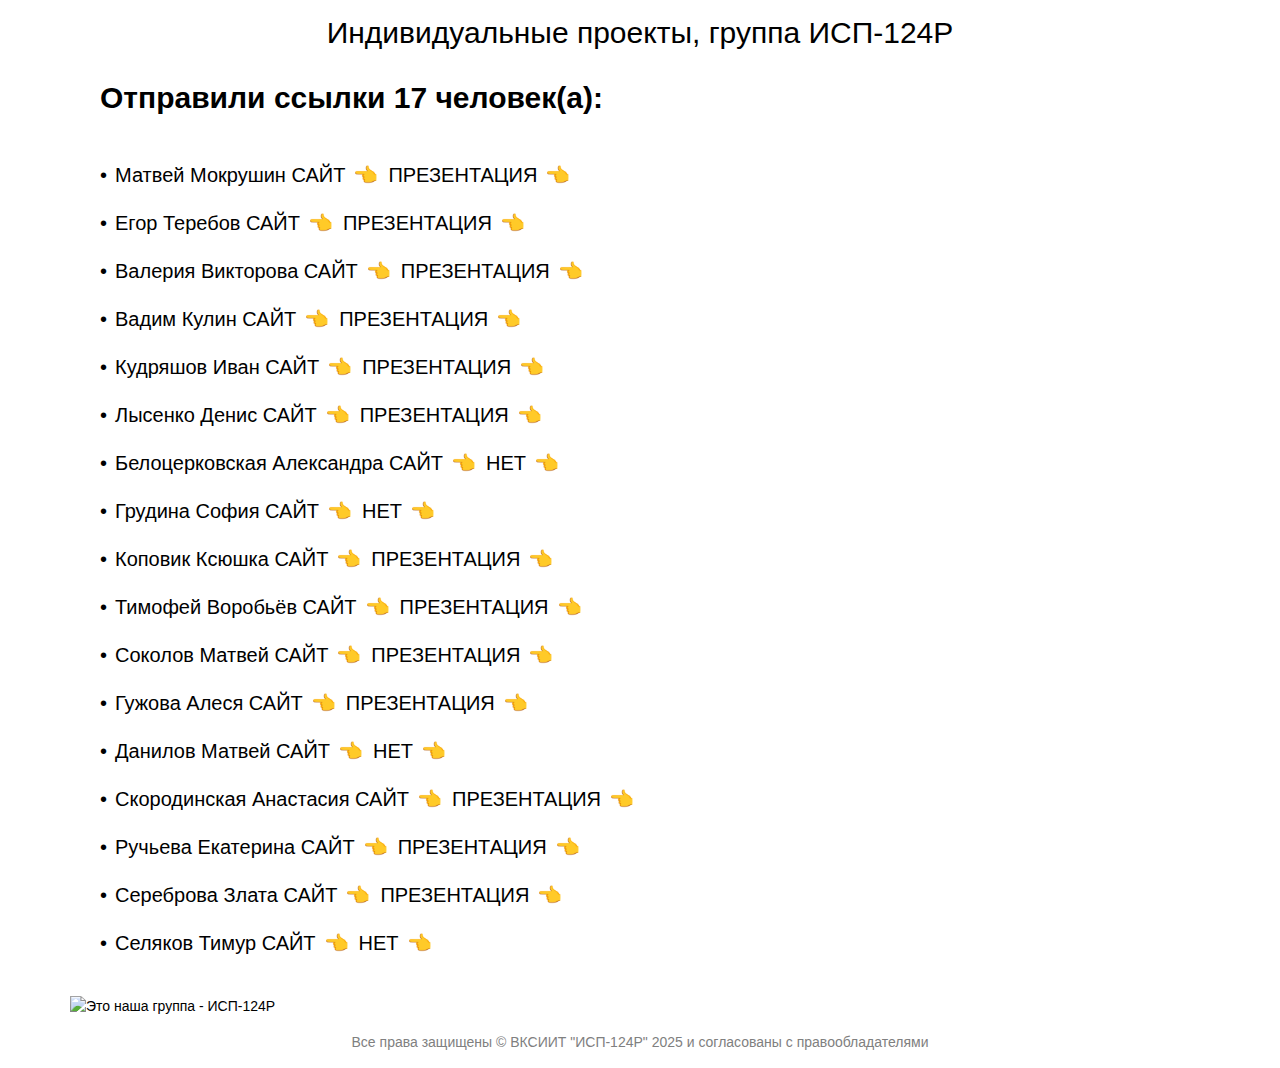
==== index.html @ 52d051a7 "Фикс, нровые ссылки" ====
<!DOCTYPE html>
<html lang="ru">

<head>
	<meta charset="UTF-8">
	<meta name="viewport" content="width=device-width, initial-scale=1.0">
	<meta name="viewport" content="width=device-width, initial-scale=1.0">
	<link rel="stylesheet" href="css/style.css" />
	<link rel="stylesheet" href="css/reset.css">
	<title>Индивидуальные проекты ИСП-124Р</title>
</head>

<body>
	<h1 style="text-align: center; font-size: 30px; margin-bottom: 20px;">Индивидуальные проекты, группа ИСП-124Р</h1>
	<div class="count_people" id="count_people"></div>
	<ul style="padding: 0px 30px;" id="ul_o">
		<li>
			<h2 class="link_web"><a
					href="https://www.figma.com/proto/yHesbEpatRfJcLjy3hSTAB/Untitled?node-id=0-1&t=6IIbY686DE2C3m6L-1"
					target="_blank">Матвей Мокрушин САЙТ</a>
					<a href="https://disk.yandex.ru/d/riRECTDq88nXXA" target="_blank">ПРЕЗЕНТАЦИЯ</a></h2>
		</li>
		<li>
			<h2 class="link_web"><a
					href="https://www.figma.com/proto/FkaqlLQKY2fHtt6ylOzOXd/EuroMetrs?node-id=0-1&t=hJza8Yg8iAiZ2E7I-1"
					target="_blank">Егор Теребов САЙТ</a>
					<a href="https://disk.yandex.ru/i/c86tav-8BkXW2g"
					target="_blank">ПРЕЗЕНТАЦИЯ</a></h2>
		</li>
		<li>
			<h2 class="link_web"><a
					href="https://www.figma.com/proto/rrsbeSl0K4twTitRb7kwif/Cake?node-id=604-2&t=xc8FP7WGPIYpNAzL-1"
					target="_blank">Валерия Викторова САЙТ</a>
					<a href="https://disk.yandex.ru/i/PIK9ZPfHBAsZuA"
					target="_blank">ПРЕЗЕНТАЦИЯ</a></h2>
		</li>
		<li>
			<h2 class="link_web"><a
					href="https://www.figma.com/proto/swQNrzJ3732Hfhc1MOl7tw/%D0%A1%D0%B0%D0%B9%D1%82-%D0%BF%D0%BE-%D0%B0%D0%BD%D0%B8%D0%BC%D0%B5-%22%D0%9C%D0%B0%D0%B3%D0%B8%D1%87%D0%B5%D1%81%D0%BA%D0%B0%D1%8F-%D0%B1%D0%B8%D1%82%D0%B2%D0%B0%22?node-id=0-1&t=M1qUjOF12BBe5N1m-1"
					target="_blank">Вадим Кулин САЙТ</a>
					<a href="https://disk.yandex.ru/i/zv7iTOKt3sW69w"
					target="_blank">ПРЕЗЕНТАЦИЯ</a></h2>
		</li>
		<li>
			<h2 class="link_web"><a
					href="https://www.figma.com/proto/HU8qdHwKITxqTB7NfRU6Tc/Untitled?node-id=0-1&p=f&t=usDNvFuzeKTKaLyv-0&scaling=min-zoom&content-scaling=fixed&page-id=0%3A1&starting-point-node-id=1%3A2&show-proto-sidebar=1"
					target="_blank">Кудряшов Иван САЙТ</a>
					<a href="https://disk.yandex.ru/i/5BdwkCAa27shgA" target="_blank">ПРЕЗЕНТАЦИЯ</a></h2>
		</li>
		<li>
			<h2 class="link_web"><a
					href="https://www.figma.com/proto/j3FlONPPbQxwjmoCRHcgEE/%D0%9F%D1%80%D0%BE%D0%B5%D0%BA%D1%82?node-id=0-1&t=pQP8Rejzr343FAxC-1"
					target="_blank">Лысенко Денис САЙТ</a>
					<a href="https://disk.yandex.ru/i/K6QEiqD9ORUBFQ" target="_blank">ПРЕЗЕНТАЦИЯ</a></h2>
		</li>
		<li>
			<h2 class="link_web"><a
					href="https://www.figma.com/proto/Keh6lbcczp7dZalZiySNi5/%D0%98%D0%BD%D1%82%D0%B5%D1%80%D0%B0%D0%BA%D1%82%D0%B8%D0%B2%D0%BD%D1%8B%D0%B9-%D0%B4%D0%B8%D0%B7%D0%B0%D0%B9%D0%BD-%D0%BC%D0%B0%D0%BA%D0%B5%D1%82-%D1%81%D0%B0%D0%B9%D1%82%D0%B0?node-id=0-1&t=Rxk1PtQYuLq4Wl0q-1"
					target="_blank">Белоцерковская Александра САЙТ</a>
					<a href="#" target="_blank">НЕТ</a></h2>
		</li>
		<li>
			<h2 class="link_web"><a
					href="https://www.figma.com/proto/FCT8itLO3YKbcaPq8zSaws/Untitled?node-id=0-1&t=wBDv5N0Cx04VPgjm-1"
					target="_blank">Грудина София САЙТ</a>
					<a href="#" target="_blank">НЕТ</a></h2>
		</li>
		<li>
			<h2 class="link_web"><a
					href="https://www.figma.com/proto/7d24kuGzukjPi4F4ChGoHy/Untitled--1-?node-id=0-1&t=UhGNEZc4JOM7Ts8C-1"
					target="_blank">Коповик Ксюшка САЙТ</a>
					<a href="https://disk.yandex.ru/i/KiGvB_nfPzA0hg"
					target="_blank">ПРЕЗЕНТАЦИЯ</a></h2>
		</li>
		<li>
			<h2 class="link_web"><a
					href="https://www.figma.com/proto/7CdN4vpdpJzjLNeLEdy3M4/Untitled?node-id=0-1&t=Lyj0MiAT8Nei3Y5I-1"
					target="_blank">Тимофей Воробьёв САЙТ</a>
					<a href="https://disk.yandex.ru/d/0DSIQvFi6GtUuQ"
					target="_blank">ПРЕЗЕНТАЦИЯ</a></h2>
		</li>
		<li>
			<h2 class="link_web"><a
					href="https://www.figma.com/proto/6BeFjOeNCItYDMeQYe7q02/Projects?node-id=40-69&t=8EK2GPRUaxCNsMu3-1"
					target="_blank">Соколов Матвей САЙТ</a>
					<a href="https://disk.yandex.ru/i/F2EDhToL9ViVDg" target="_blank">ПРЕЗЕНТАЦИЯ</a></h2>
		</li>
		<li>
			<h2 class="link_web"><a
					href="https://www.figma.com/proto/krjmTKyJGhaj237iHlgPrx/Untitled?node-id=0-1&t=SMDICLxcX1Y6ZDBj-1"
					target="_blank">Гужова Алеся САЙТ</a>
					<a href="https://disk.yandex.com/d/z6NRZoXQRCE3ug"
					target="_blank">ПРЕЗЕНТАЦИЯ</a></h2>
		</li>
		<li>
			<h2 class="link_web"><a
					href="https://www.figma.com/proto/Erp8Y4IcXpc8iaG4Q5gGfD/%D0%9C%D1%83%D0%B7%D1%8B%D0%BA%D0%B0%D0%BB%D1%8C%D0%BD%D1%8B%D0%B9-v.2?node-id=6-493&starting-point-node-id=5%3A14&t=YBxBSqgjDIbzp5OS-1"
					target="_blank">Данилов Матвей САЙТ</a>
					<a href="#"
					target="_blank">НЕТ</a></h2>
		</li>
		<li>
			<h2 class="link_web"><a
					href="https://www.figma.com/proto/pqd0KnQv9k2K0dQv7SZOgQ/Untitled?node-id=12-4&p=f&t=2MDNk8vxCfTak1Hr-1&scaling=min-zoom&content-scaling=fixed&page-id=0%3A1&starting-point-node-id=12%3A4"
					target="_blank">Скородинская Анастасия САЙТ</a>
					<a href="https://disk.yandex.ru/i/d0J50k45ynhE-Q"
					target="_blank">ПРЕЗЕНТАЦИЯ</a></h2>
		</li>
		<li>
			<h2 class="link_web"><a
					href="https://www.figma.com/proto/DjwrvqlPoi6QVgPbkabsYC/Untitled?node-id=11-26&t=fjOHH4o0oK5KN4il-1&scaling=min-zoom&content-scaling=fixed&page-id=0%3A1"
					target="_blank">Ручьева Екатерина САЙТ</a>
					<a href="https://disk.yandex.ru/i/Vh2ihb3lEEeQpA"
					target="_blank">ПРЕЗЕНТАЦИЯ</a></h2>
		</li>
		<li>
			<h2 class="link_web"><a
					href="https://www.figma.com/proto/FfXoHYBHJ3WP5dHTvvDt9T/Untitled?node-id=1-6&t=02gZihCncZu3ued8-0&scaling=min-zoom&content-scaling=fixed&page-id=0%3A1&starting-point-node-id=1%3A6"
					target="_blank">Сереброва Злата САЙТ</a>
					<a href="https://disk.yandex.ru/i/QQfw3npyqy-a9w"
					target="_blank">ПРЕЗЕНТАЦИЯ</a></h2>
		</li>
		<li>
			<h2 class="link_web"><a
					href="https://www.figma.com/proto/6gRbPHw1zM4RMXGxXmrS2P/%D0%9C%D0%BE%D0%B4%D1%83%D0%BB%D1%8C_1_%D0%A1%D0%B5%D0%BB%D1%8F%D0%BA%D0%BE%D0%B2_%D0%A2%D0%90_%D0%A1%D1%82%D1%83%D0%B4%D0%B5%D0%BD%D1%82?node-id=260-71&t=siNNBv57SGlmhSOW-1"
					target="_blank">Селяков Тимур САЙТ</a>
					<a href="#"
					target="_blank">НЕТ</a></h2>
		</li>
	</ul>
	<img style="margin-top: 20px; width: 100%;"
		src="https://sun9-26.userapi.com/impg/Q4ewiX_7NwS_iEbAcrfMWpzUa1rVrbGKISKp8Q/K2oprMLO0-s.jpg?size=2560x1441&quality=95&sign=546df90708ee17839b683505faa5b92b&type=album"
		alt="Это наша группа - ИСП-124Р">
	<p style="color: gray; text-align: center;">Все права защищены © ВКСИИТ "ИСП-124Р" 2025 и согласованы с правообладателями</p>
	<script>
		var count = document.getElementById("ul_o").getElementsByTagName("li").length;
		document.getElementById("count_people").innerHTML = "Отправили ссылки " + count + " человек(а):";
	</script>
</body>

</html>
---- css/style.css ----
*{ 
	font-family: 'Source Sans Pro', sans-serif;
	font-size: 14px;
	line-height: 1.5;
}
body
{
    padding: 10px 15px;
    max-width: 1170px;
    margin: 0 auto;
}
li
{
    margin-bottom: 18px;
}
.link_web
{
    font-weight: 400;
	color: #000000;
    display: flex;
    flex-direction: row;
    align-items: flex-end;
    font-size: 20px;
}
a::after {
    content: "👈";
    margin-left: 8px;
}
a
{
	color: #000000;
    margin-right: 10px;
	font-size: 20px;
}
.link_web::before
{
    content: "\2022";
    color: black;
    margin-right: 8px;
}
p
{
	padding: 15px 0px;
}
.count_people
{
    font-size: 30px;
    font-weight: bold;
    padding: 0px 30px 40px 30px;
}
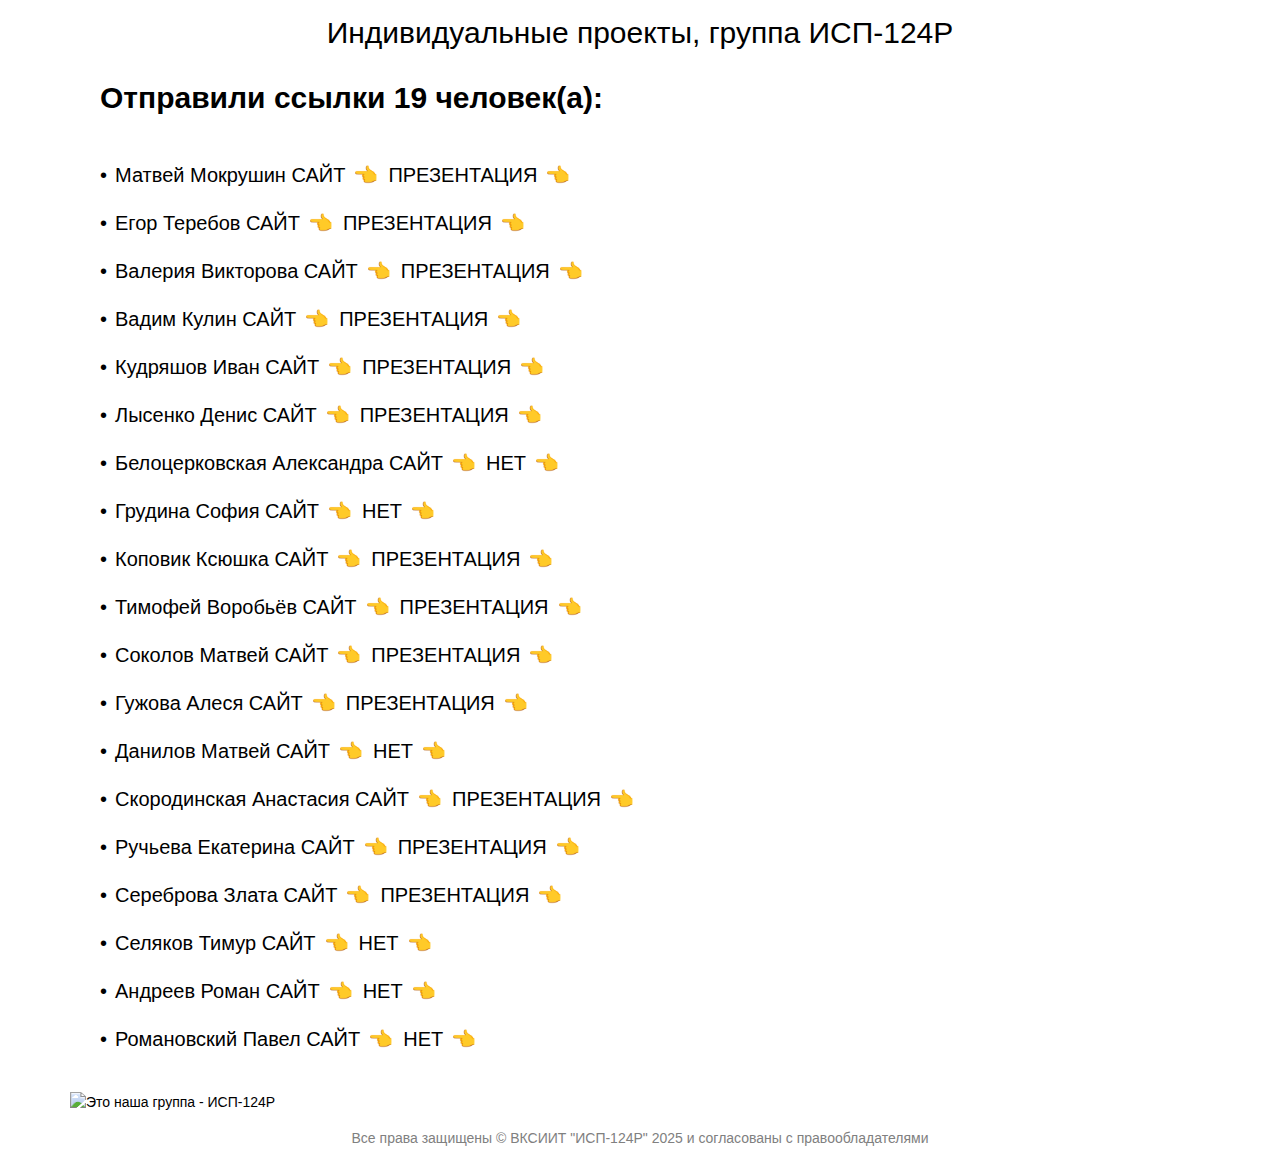
==== commit 7e31cab8: "Fix" ====
--- a/index.html
+++ b/index.html
@@ -57,7 +57,7 @@
 			<h2 class="link_web"><a
 					href="https://www.figma.com/proto/Keh6lbcczp7dZalZiySNi5/%D0%98%D0%BD%D1%82%D0%B5%D1%80%D0%B0%D0%BA%D1%82%D0%B8%D0%B2%D0%BD%D1%8B%D0%B9-%D0%B4%D0%B8%D0%B7%D0%B0%D0%B9%D0%BD-%D0%BC%D0%B0%D0%BA%D0%B5%D1%82-%D1%81%D0%B0%D0%B9%D1%82%D0%B0?node-id=0-1&t=Rxk1PtQYuLq4Wl0q-1"
 					target="_blank">Белоцерковская Александра САЙТ</a>
-					<a href="#" target="_blank">НЕТ</a></h2>
+					<a href="https://disk.yandex.ru/i/nSHKhHQw-fq3dw" target="_blank">НЕТ</a></h2>
 		</li>
 		<li>
 			<h2 class="link_web"><a
@@ -127,6 +127,20 @@
 					<a href="#"
 					target="_blank">НЕТ</a></h2>
 		</li>
+		<li>
+			<h2 class="link_web"><a
+					href="https://www.figma.com/proto/6gRbPHw1zM4RMXGxXmrS2P/%D0%9C%D0%BE%D0%B4%D1%83%D0%BB%D1%8C_1_%D0%A1%D0%B5%D0%BB%D1%8F%D0%BA%D0%BE%D0%B2_%D0%A2%D0%90_%D0%A1%D1%82%D1%83%D0%B4%D0%B5%D0%BD%D1%82?node-id=260-71&t=siNNBv57SGlmhSOW-1"
+					target="_blank">Андреев Роман САЙТ</a>
+					<a href="https://disk.yandex.ru/i/LmUoOorHOfNIrg"
+					target="_blank">НЕТ</a></h2>
+		</li>
+		<li>
+			<h2 class="link_web"><a
+					href="https://www.figma.com/proto/RiyfjC5ywTxkzSLoTyz4G4/Untitled?node-id=58-15&p=f&t=Rw4ID4H8e6RibivR-0&scaling=min-zoom&content-scaling=fixed&page-id=0%3A1&starting-point-node-id=58%3A15"
+					target="_blank">Романовский Павел САЙТ</a>
+					<a href="https://disk.yandex.ru/i/F1Z9RyTh23oB-A"
+					target="_blank">НЕТ</a></h2>
+		</li>
 	</ul>
 	<img style="margin-top: 20px; width: 100%;"
 		src="https://sun9-26.userapi.com/impg/Q4ewiX_7NwS_iEbAcrfMWpzUa1rVrbGKISKp8Q/K2oprMLO0-s.jpg?size=2560x1441&quality=95&sign=546df90708ee17839b683505faa5b92b&type=album"
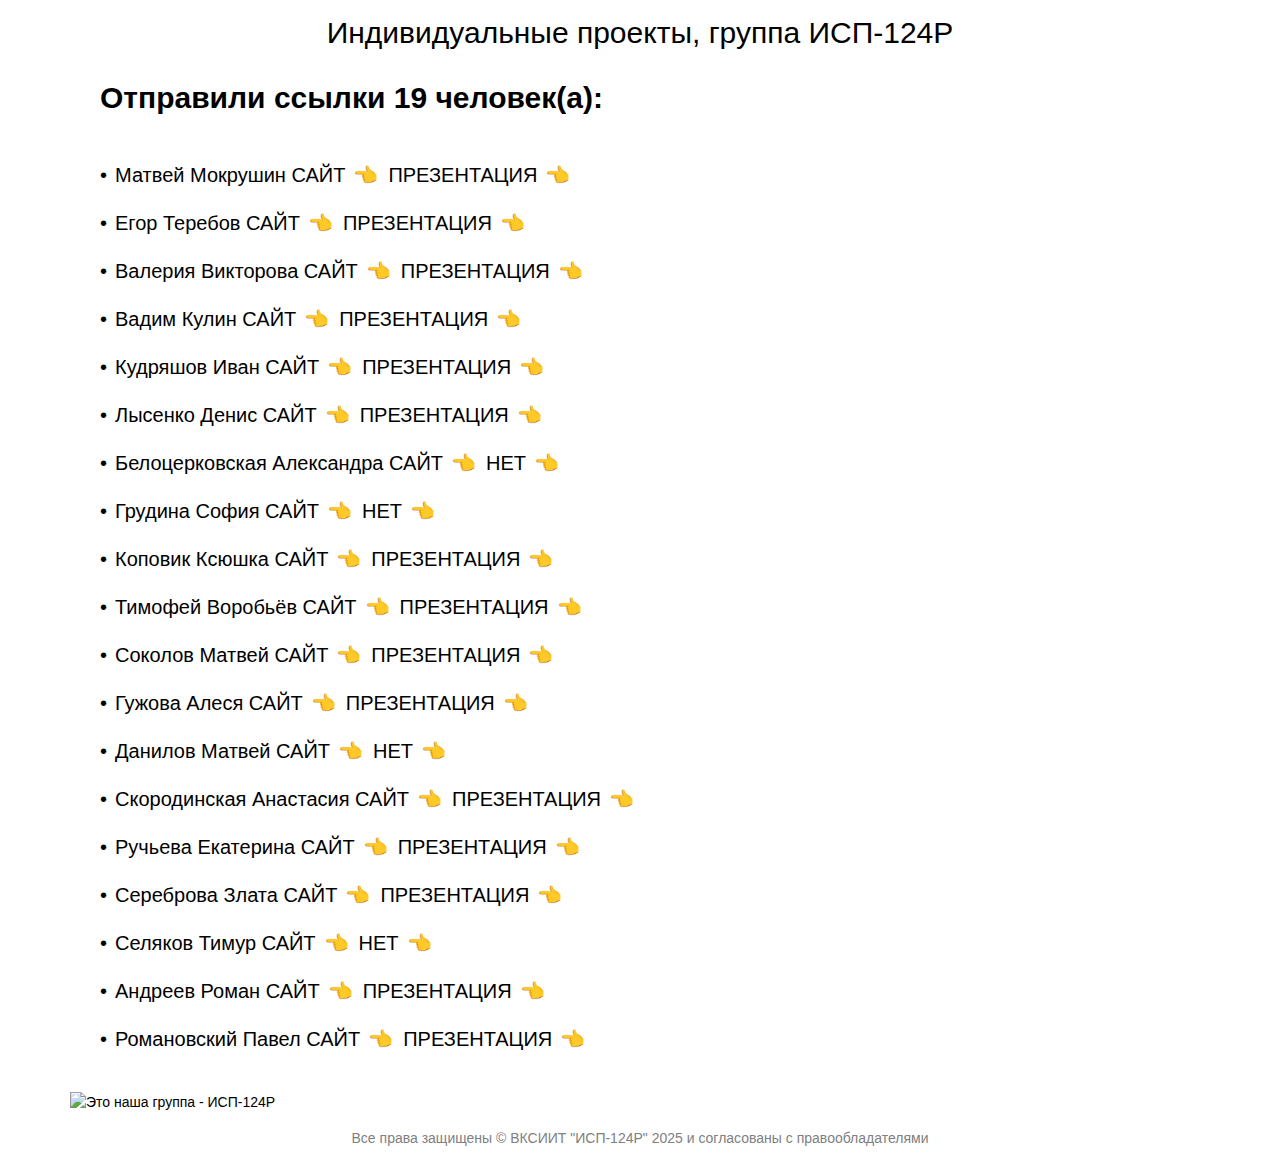
==== commit 593dcaec: "Fix" ====
--- a/index.html
+++ b/index.html
@@ -132,14 +132,14 @@
 					href="https://www.figma.com/proto/6gRbPHw1zM4RMXGxXmrS2P/%D0%9C%D0%BE%D0%B4%D1%83%D0%BB%D1%8C_1_%D0%A1%D0%B5%D0%BB%D1%8F%D0%BA%D0%BE%D0%B2_%D0%A2%D0%90_%D0%A1%D1%82%D1%83%D0%B4%D0%B5%D0%BD%D1%82?node-id=260-71&t=siNNBv57SGlmhSOW-1"
 					target="_blank">Андреев Роман САЙТ</a>
 					<a href="https://disk.yandex.ru/i/LmUoOorHOfNIrg"
-					target="_blank">НЕТ</a></h2>
+					target="_blank">ПРЕЗЕНТАЦИЯ</a></h2>
 		</li>
 		<li>
 			<h2 class="link_web"><a
 					href="https://www.figma.com/proto/RiyfjC5ywTxkzSLoTyz4G4/Untitled?node-id=58-15&p=f&t=Rw4ID4H8e6RibivR-0&scaling=min-zoom&content-scaling=fixed&page-id=0%3A1&starting-point-node-id=58%3A15"
 					target="_blank">Романовский Павел САЙТ</a>
 					<a href="https://disk.yandex.ru/i/F1Z9RyTh23oB-A"
-					target="_blank">НЕТ</a></h2>
+					target="_blank">ПРЕЗЕНТАЦИЯ</a></h2>
 		</li>
 	</ul>
 	<img style="margin-top: 20px; width: 100%;"
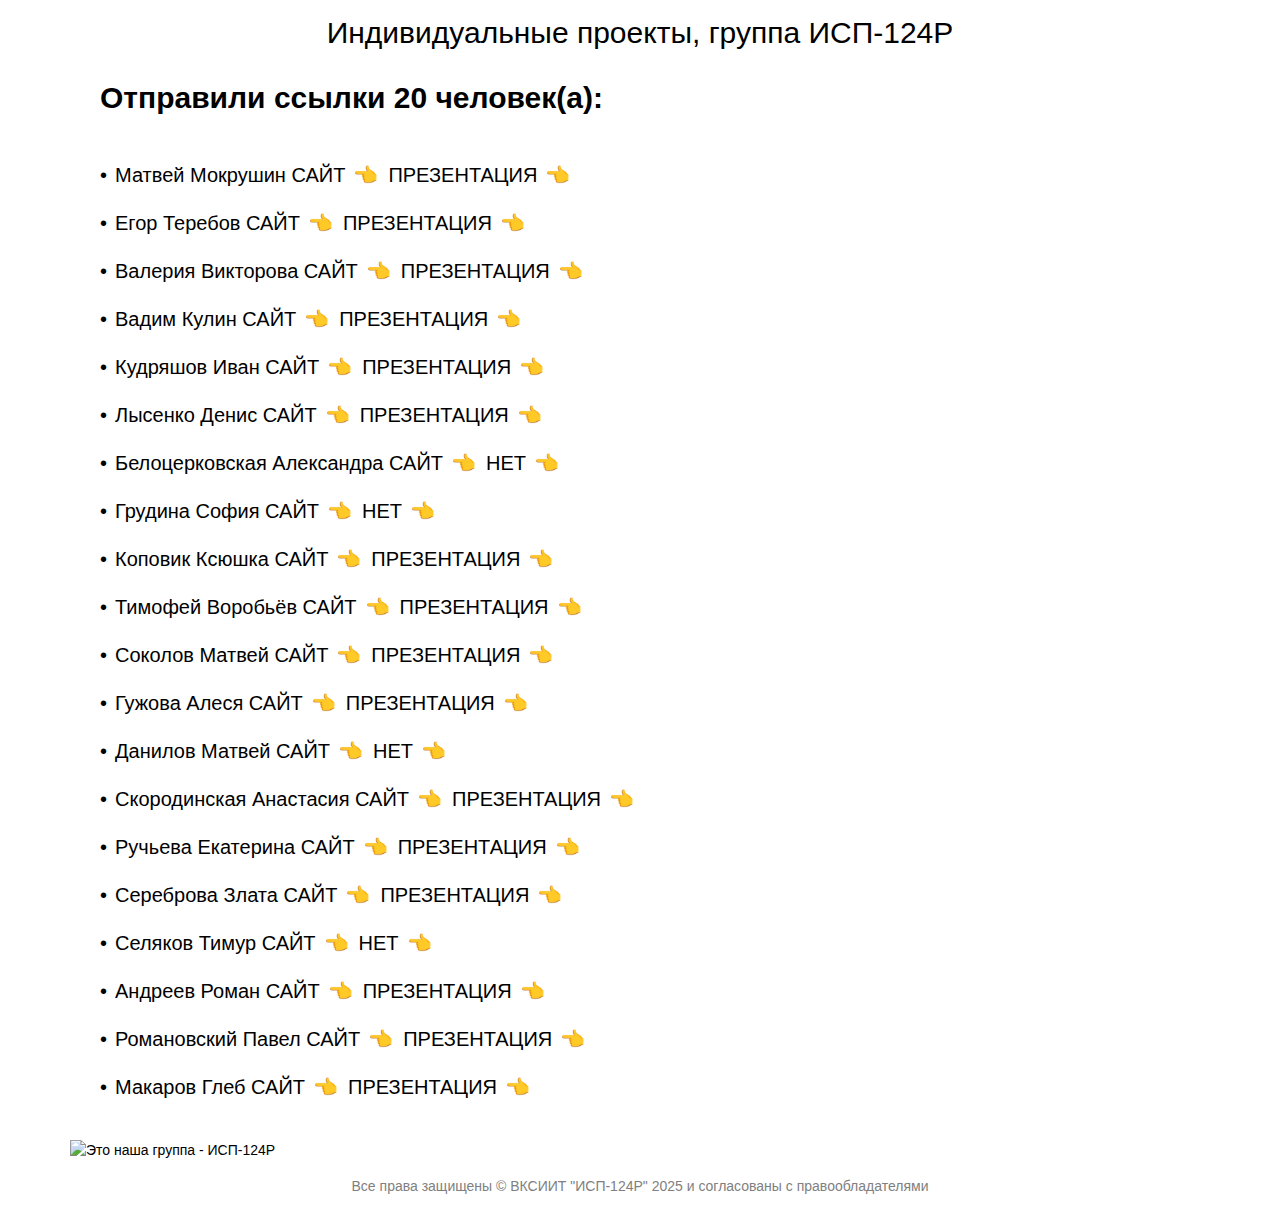
==== commit fab1928a: "Fix" ====
--- a/index.html
+++ b/index.html
@@ -141,6 +141,13 @@
 					<a href="https://disk.yandex.ru/i/F1Z9RyTh23oB-A"
 					target="_blank">ПРЕЗЕНТАЦИЯ</a></h2>
 		</li>
+		<li>
+			<h2 class="link_web"><a
+					href="https://www.figma.com/proto/iBo826Vl8TRRBbcB4jucd4/DRONE-GUIDE?node-id=74-2&t=s4hXrKqmmvE9iUFO-0&scaling=min-zoom&content-scaling=fixed&page-id=0%3A1&starting-point-node-id=59%3A437&show-proto-sidebar=1"
+					target="_blank">Макаров Глеб САЙТ</a>
+					<a href="https://disk.yandex.ru/i/WIksMk6y2uEkbA"
+					target="_blank">ПРЕЗЕНТАЦИЯ</a></h2>
+		</li>
 	</ul>
 	<img style="margin-top: 20px; width: 100%;"
 		src="https://sun9-26.userapi.com/impg/Q4ewiX_7NwS_iEbAcrfMWpzUa1rVrbGKISKp8Q/K2oprMLO0-s.jpg?size=2560x1441&quality=95&sign=546df90708ee17839b683505faa5b92b&type=album"
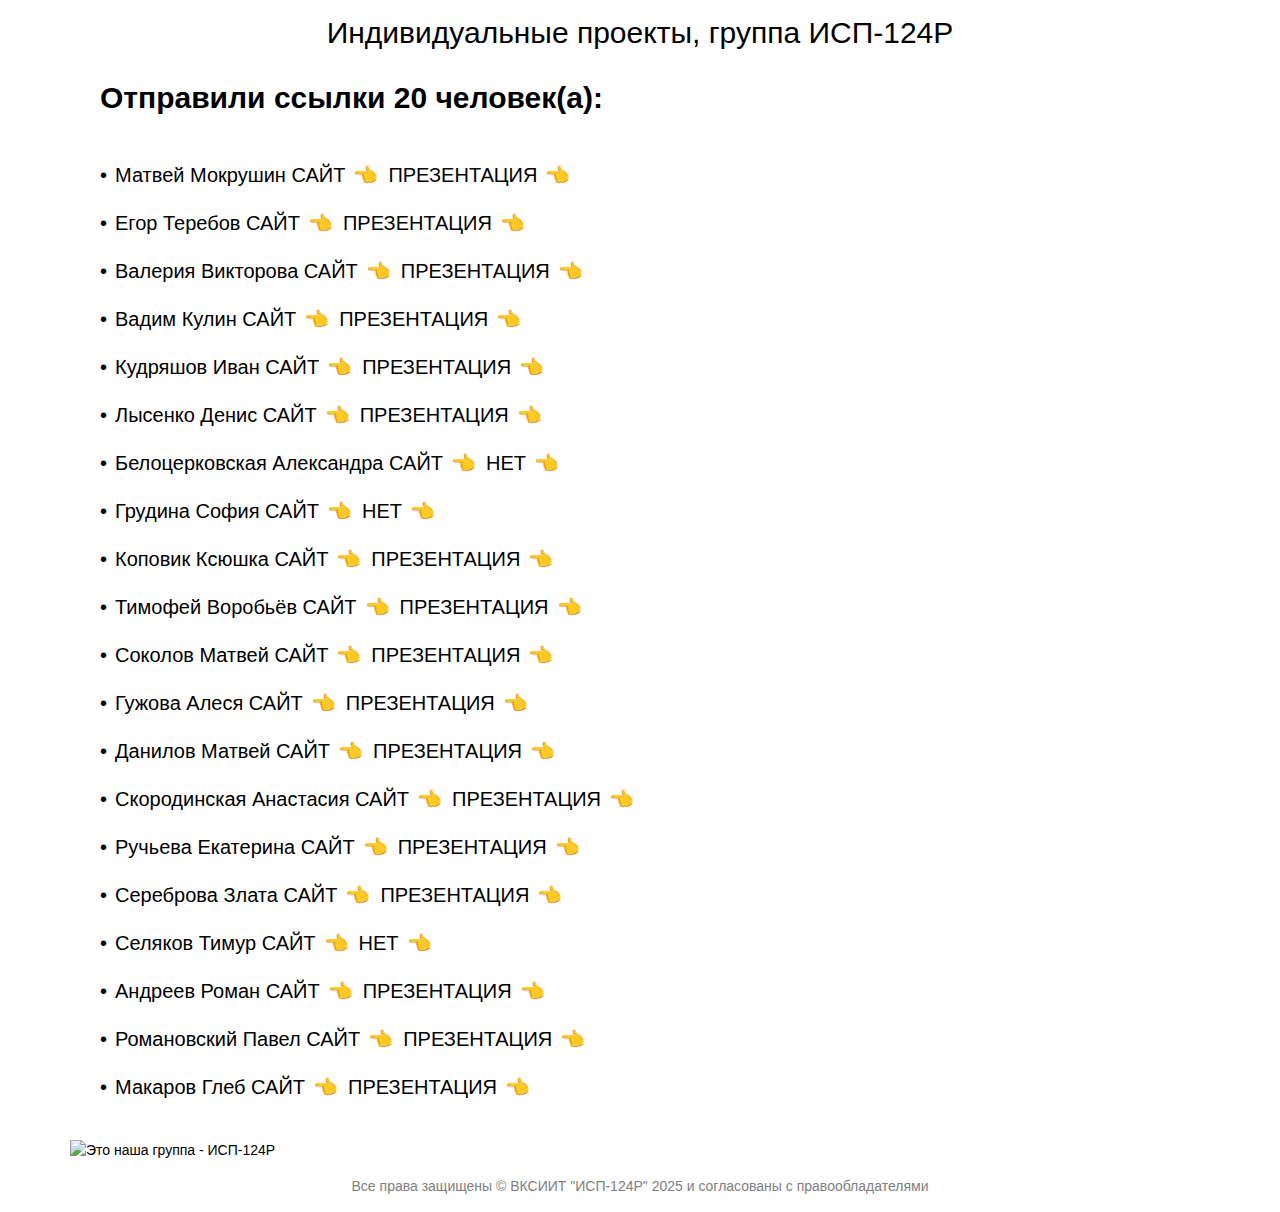
==== commit ae47680f: "Update index.html" ====
--- a/index.html
+++ b/index.html
@@ -96,8 +96,8 @@
 			<h2 class="link_web"><a
 					href="https://www.figma.com/proto/Erp8Y4IcXpc8iaG4Q5gGfD/%D0%9C%D1%83%D0%B7%D1%8B%D0%BA%D0%B0%D0%BB%D1%8C%D0%BD%D1%8B%D0%B9-v.2?node-id=6-493&starting-point-node-id=5%3A14&t=YBxBSqgjDIbzp5OS-1"
 					target="_blank">Данилов Матвей САЙТ</a>
-					<a href="#"
-					target="_blank">НЕТ</a></h2>
+					<a href="https://disk.yandex.ru/i/GKx7a8KpxhuBOg"
+					target="_blank">ПРЕЗЕНТАЦИЯ</a></h2>
 		</li>
 		<li>
 			<h2 class="link_web"><a
@@ -143,7 +143,7 @@
 		</li>
 		<li>
 			<h2 class="link_web"><a
-					href="https://www.figma.com/proto/iBo826Vl8TRRBbcB4jucd4/DRONE-GUIDE?node-id=74-2&t=s4hXrKqmmvE9iUFO-0&scaling=min-zoom&content-scaling=fixed&page-id=0%3A1&starting-point-node-id=59%3A437&show-proto-sidebar=1"
+					href="https://www.figma.com/proto/iBo826Vl8TRRBbcB4jucd4/DRONE-GUIDE?node-id=74-2&starting-point-node-id=59%3A437"
 					target="_blank">Макаров Глеб САЙТ</a>
 					<a href="https://disk.yandex.ru/i/WIksMk6y2uEkbA"
 					target="_blank">ПРЕЗЕНТАЦИЯ</a></h2>
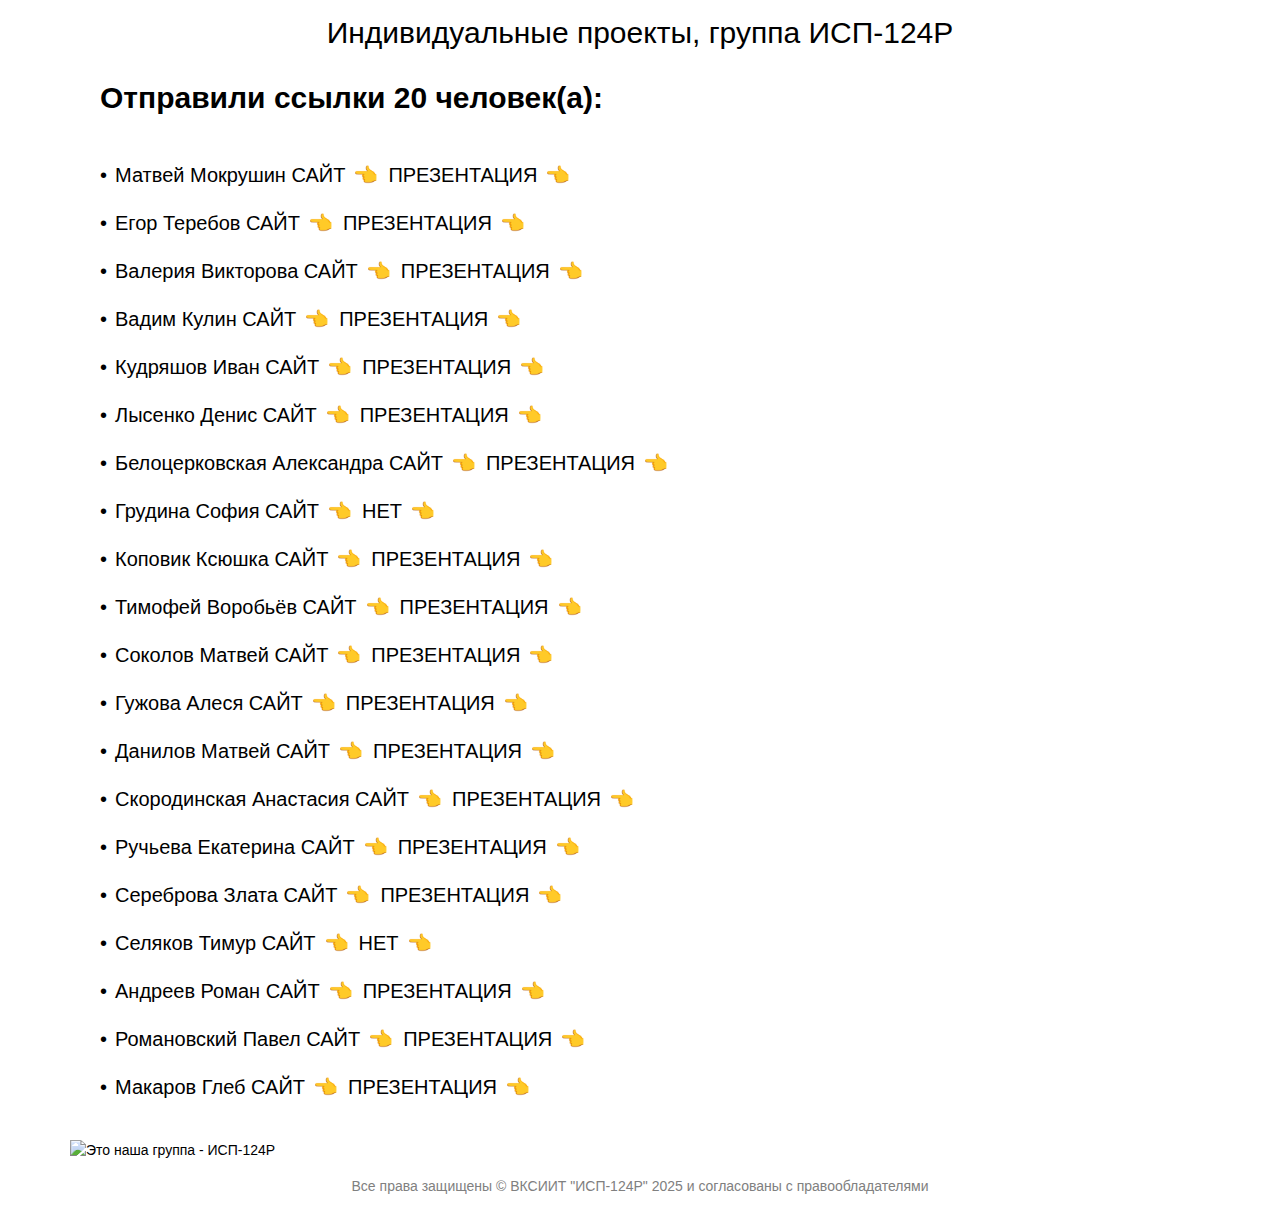
==== commit 78024779: "Update index.html" ====
--- a/index.html
+++ b/index.html
@@ -57,7 +57,7 @@
 			<h2 class="link_web"><a
 					href="https://www.figma.com/proto/Keh6lbcczp7dZalZiySNi5/%D0%98%D0%BD%D1%82%D0%B5%D1%80%D0%B0%D0%BA%D1%82%D0%B8%D0%B2%D0%BD%D1%8B%D0%B9-%D0%B4%D0%B8%D0%B7%D0%B0%D0%B9%D0%BD-%D0%BC%D0%B0%D0%BA%D0%B5%D1%82-%D1%81%D0%B0%D0%B9%D1%82%D0%B0?node-id=0-1&t=Rxk1PtQYuLq4Wl0q-1"
 					target="_blank">Белоцерковская Александра САЙТ</a>
-					<a href="https://disk.yandex.ru/i/nSHKhHQw-fq3dw" target="_blank">НЕТ</a></h2>
+					<a href="https://disk.yandex.ru/i/nSHKhHQw-fq3dw" target="_blank">ПРЕЗЕНТАЦИЯ</a></h2>
 		</li>
 		<li>
 			<h2 class="link_web"><a
